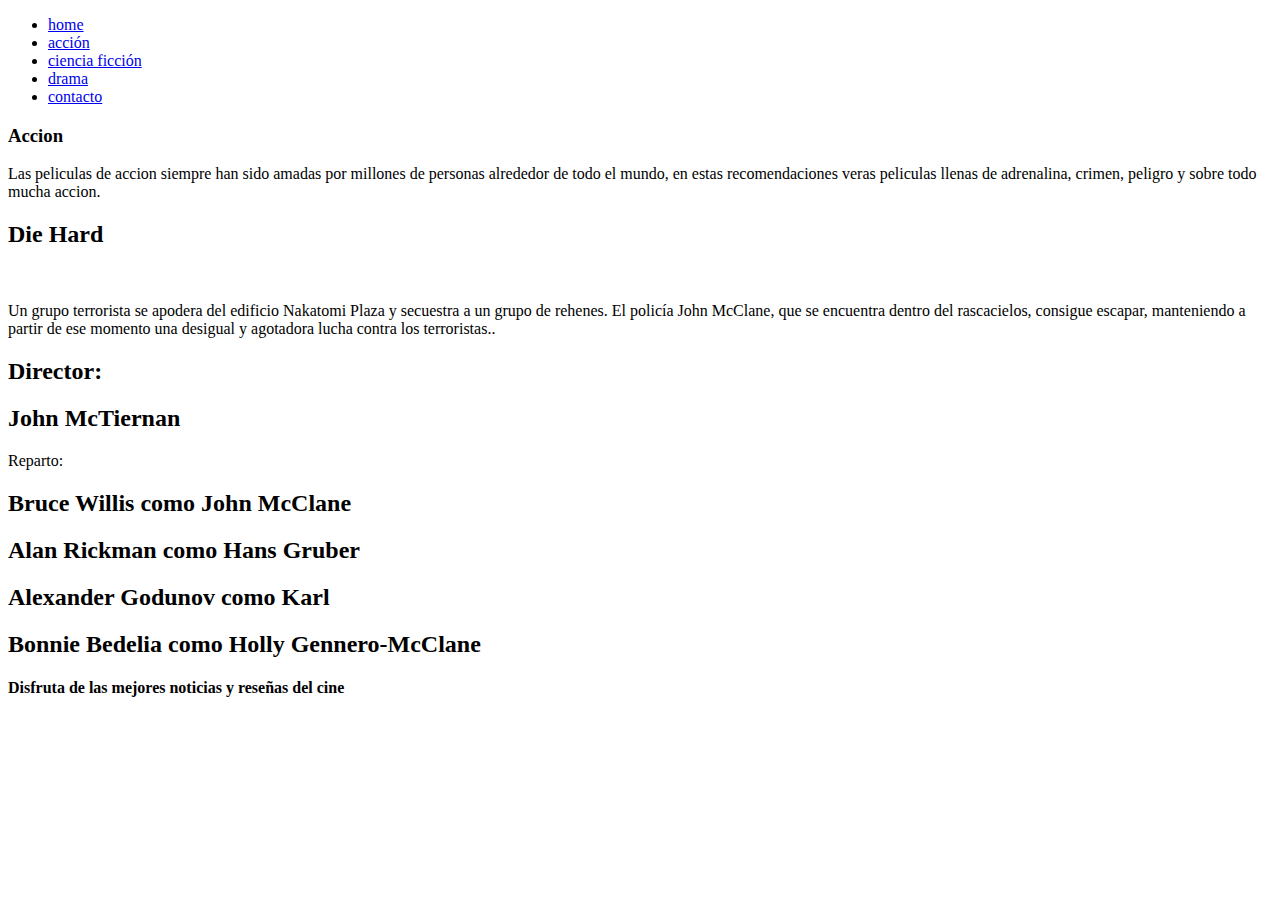
==== secciones/accion.html @ 79066105 "grids agregados" ====
<!DOCTYPE html>
<html lang="en">
<head>
    <meta charset="UTF-8">
    <meta http-equiv="X-UA-Compatible" content="IE=edge">
    <meta name="viewport" content="width=device-width, initial-scale=1.0">
    <link rel="stylesheet" href="../estilos/estilos.css">
    <title>Cinema</title>
</head>
<body>
  
    <header>

        <nav>
           <ul>
               <li>
                   <a href="../index.html">home</a>
               </li>
               <li>
                 <a href="accion.html">acción</a>
                </li>
               <li>
                   <a href="cienciaficcion.html">ciencia ficción</a>
                 </li>
               <li>
                   <a href="drama.html">drama</a>
                 </li>
               <li>
                   <a href="contacto.html">contacto</a>
                 </li>
             
 
           </ul>
 
        </nav>
 
     </header>

     <div id="grilla">

      <header class="border"><h3>Accion</h3>
        Las peliculas de accion siempre han sido amadas por millones de personas alrededor de todo el mundo, en estas recomendaciones veras peliculas llenas de adrenalina, crimen, peligro y sobre todo mucha accion.
        
      </header>

      <section id="productos" class="border  productosflex">
        <h2>Die Hard</h2>
        <article>
          <img src="https://earlygame.com/uploads/images/_article/bruce-willis-retires.jpg" alt="">
          <p>Un grupo terrorista se apodera del edificio Nakatomi Plaza y secuestra a un grupo de rehenes. El policía John McClane, que se encuentra dentro del rascacielos, consigue escapar, manteniendo a partir de ese momento una desigual y agotadora lucha contra los terroristas..</p>
        </article>
      </section>

      

      <nav class="border  menuFlex">
        <h2>Director:</h2>
        <h2>John McTiernan</h2>
      </nav>

      <aside class="border">Reparto:
        <h2>Bruce Willis como John McClane</h2>
        <h2>Alan Rickman como Hans Gruber</h2>
        <h2>Alexander Godunov como Karl</h2>
        <h2>Bonnie Bedelia como Holly Gennero-McClane</h2>

      </aside>
      
     
     <footer>

      <h4> Disfruta de las mejores noticias y reseñas del cine </h4>

     </footer>

</body>
</html>
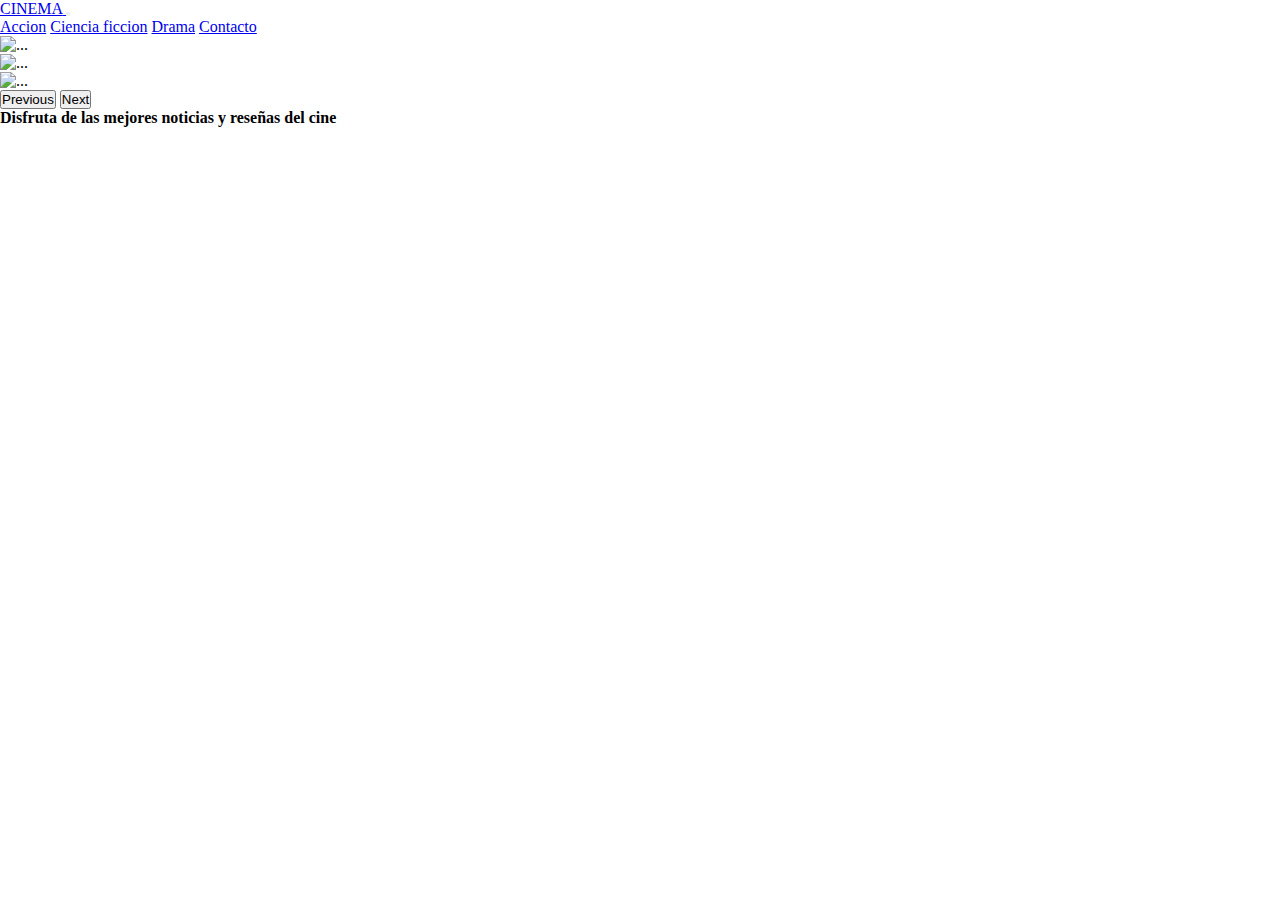
==== commit eb89767a: "bootstrap" ====
--- a/secciones/accion.html
+++ b/secciones/accion.html
@@ -4,74 +4,67 @@
     <meta charset="UTF-8">
     <meta http-equiv="X-UA-Compatible" content="IE=edge">
     <meta name="viewport" content="width=device-width, initial-scale=1.0">
-    <link rel="stylesheet" href="../estilos/estilos.css">
+    <link href="https://cdn.jsdelivr.net/npm/bootstrap@5.1.3/dist/css/bootstrap.min.css" rel="stylesheet" integrity="sha384-1BmE4kWBq78iYhFldvKuhfTAU6auU8tT94WrHftjDbrCEXSU1oBoqyl2QvZ6jIW3" crossorigin="anonymous">
+    <link rel="stylesheet" href="../Estilos/estilos.css">
     <title>Cinema</title>
 </head>
 <body>
-  
-    <header>
-
-        <nav>
-           <ul>
-               <li>
-                   <a href="../index.html">home</a>
-               </li>
-               <li>
-                 <a href="accion.html">acción</a>
-                </li>
-               <li>
-                   <a href="cienciaficcion.html">ciencia ficción</a>
-                 </li>
-               <li>
-                   <a href="drama.html">drama</a>
-                 </li>
-               <li>
-                   <a href="contacto.html">contacto</a>
-                 </li>
-             
- 
-           </ul>
- 
-        </nav>
- 
-     </header>
-
-     <div id="grilla">
-
-      <header class="border"><h3>Accion</h3>
-        Las peliculas de accion siempre han sido amadas por millones de personas alrededor de todo el mundo, en estas recomendaciones veras peliculas llenas de adrenalina, crimen, peligro y sobre todo mucha accion.
-        
-      </header>
-
-      <section id="productos" class="border  productosflex">
-        <h2>Die Hard</h2>
-        <article>
-          <img src="https://earlygame.com/uploads/images/_article/bruce-willis-retires.jpg" alt="">
-          <p>Un grupo terrorista se apodera del edificio Nakatomi Plaza y secuestra a un grupo de rehenes. El policía John McClane, que se encuentra dentro del rascacielos, consigue escapar, manteniendo a partir de ese momento una desigual y agotadora lucha contra los terroristas..</p>
-        </article>
-      </section>
-
-      
-
-      <nav class="border  menuFlex">
-        <h2>Director:</h2>
-        <h2>John McTiernan</h2>
+    
+    <nav class="navbar navbar-expand-lg navbar-light bg-warning">
+        <div class="container-fluid">
+          <a class="navbar-brand" aria-current="page" href="../index.html">
+           <span class="text-primary fs-5 fw-bold">CINEMA</span>
+          </a>
+          <button class="navbar-toggler" type="button" data-bs-toggle="collapse" data-bs-target="#navbarNavAltMarkup" aria-controls="navbarNavAltMarkup" aria-expanded="false" aria-label="Toggle navigation">
+            <span class="navbar-toggler-icon"></span>
+          </button>
+          <div class="collapse navbar-collapse" id="navbarNavAltMarkup">
+            <div class="navbar-nav">
+              <a class="nav-link active" aria-current="page" href="accion.html">Accion</a>
+              <a class="nav-link active" aria-current="page" href="cienciaficcion.html">Ciencia ficcion</a>
+              <a class="nav-link active" aria-current="page" href="drama.html">Drama</a>
+              <a class="nav-link active" aria-current="page" href="contacto.html">Contacto</a>
+            </div>
+          </div>
+        </div>
       </nav>
 
-      <aside class="border">Reparto:
-        <h2>Bruce Willis como John McClane</h2>
-        <h2>Alan Rickman como Hans Gruber</h2>
-        <h2>Alexander Godunov como Karl</h2>
-        <h2>Bonnie Bedelia como Holly Gennero-McClane</h2>
+      <div id="carouselExampleInterval" class="carousel slide" data-bs-ride="carousel">
+        <div class="carousel-inner">
+          <div class="carousel-item active" data-bs-interval="10000">
+            <img src="https://cloudfront-us-east-1.images.arcpublishing.com/infobae/WIGBBP6G5VFFLJQEALXLBXT34Q.jpg" class="d-block w-100" alt="...">
+          </div>
+          <div class="carousel-item" data-bs-interval="2000">
+            <img src="https://media.gq.com.mx/photos/5d3606bad36a53000895171e/master/pass/killbill.jpg" class="d-block w-100" alt="...">
+          </div>
+          <div class="carousel-item">
+            <img src="https://www.nacion.com/resizer/JJ7aT5BQxpEniCvLT3tDwCeWzQU=/arc-anglerfish-arc2-prod-gruponacion/public/I4KE3T3APVAWRIOH3PB2552M74.jpg" class="d-block w-100" alt="...">
+          </div>
+        </div>
+        <button class="carousel-control-prev" type="button" data-bs-target="#carouselExampleInterval" data-bs-slide="prev">
+          <span class="carousel-control-prev-icon" aria-hidden="true"></span>
+          <span class="visually-hidden">Previous</span>
+        </button>
+        <button class="carousel-control-next" type="button" data-bs-target="#carouselExampleInterval" data-bs-slide="next">
+          <span class="carousel-control-next-icon" aria-hidden="true"></span>
+          <span class="visually-hidden">Next</span>
+        </button>
+      </div>
 
-      </aside>
-      
-     
-     <footer>
 
-      <h4> Disfruta de las mejores noticias y reseñas del cine </h4>
 
-     </footer>
 
+
+
+
+
+
+
+    <footer>
+
+      <h4>Disfruta de las mejores noticias y reseñas del cine</h4>
+
+    </footer>
+        <script src="https://cdn.jsdelivr.net/npm/bootstrap@5.1.3/dist/js/bootstrap.bundle.min.js" integrity="sha384-ka7Sk0Gln4gmtz2MlQnikT1wXgYsOg+OMhuP+IlRH9sENBO0LRn5q+8nbTov4+1p" crossorigin="anonymous"></script>
 </body>
 </html>--- a/Estilos/estilos.css
+++ b/Estilos/estilos.css
@@ -0,0 +1,4 @@
+*{
+    margin: 0;
+    padding: 0;
+}
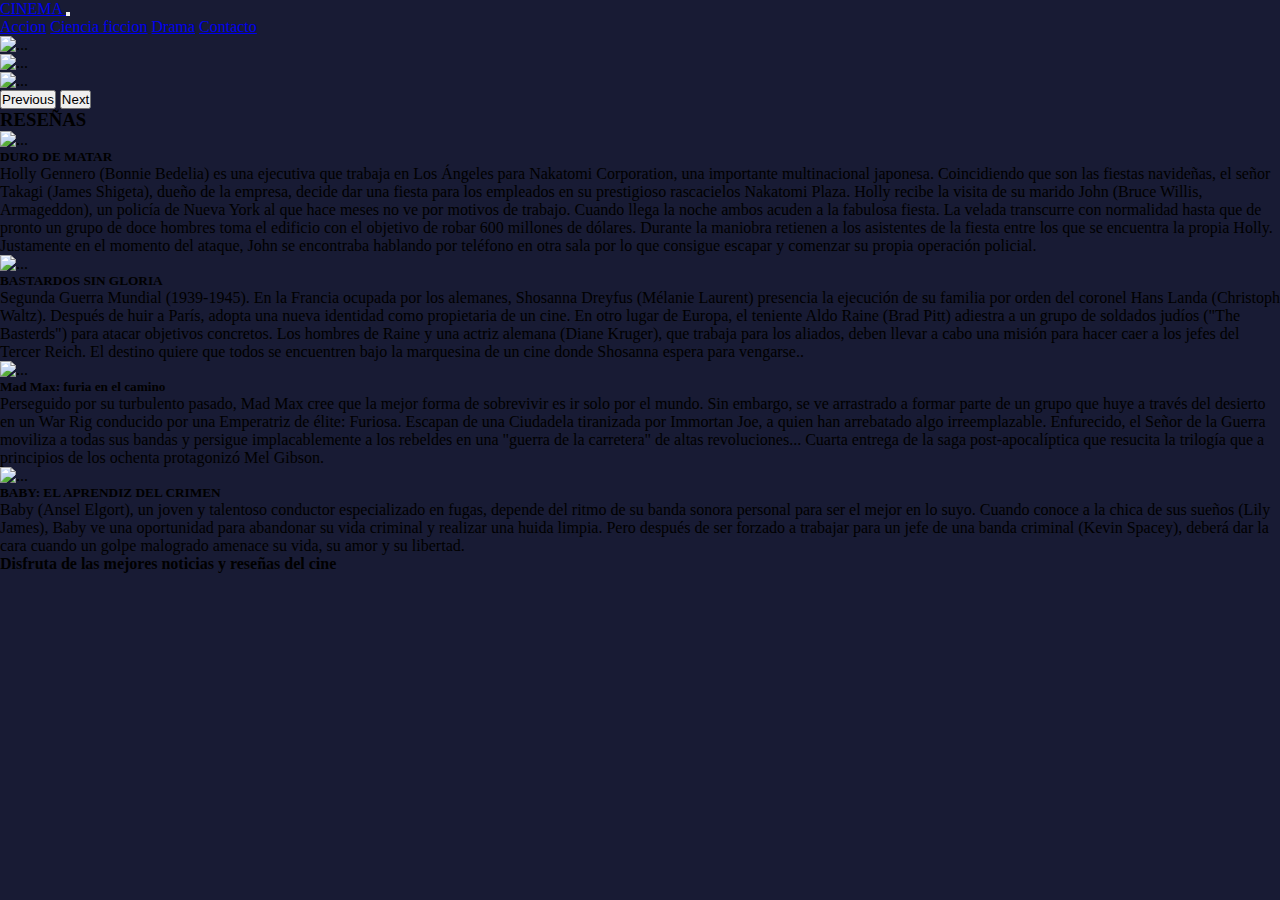
==== commit b294956e: "avances" ====
--- a/secciones/accion.html
+++ b/secciones/accion.html
@@ -51,6 +51,52 @@
         </button>
       </div>
 
+      <div class="p-3 mb-2 bg-black text-white d-flex justify-content-center">
+        <h3>RESEÑAS</h3>
+      </div>
+
+
+      <div class="row row-cols-1 row-cols-md-2 g-4">
+        <div class="col">
+          <div class="card">
+            <img src="https://fotos.perfil.com/2020/09/04/duro-de-matar-1012063.jpg" class="card-img-top" alt="...">
+            <div class="card-body">
+              <h5 class="card-title">DURO DE MATAR</h5>
+              <p class="card-text">Holly Gennero (Bonnie Bedelia) es una ejecutiva que trabaja en Los Ángeles para Nakatomi Corporation, una importante multinacional japonesa. Coincidiendo que son las fiestas navideñas, el señor Takagi (James Shigeta), dueño de la empresa, decide dar una fiesta para los empleados en su prestigioso rascacielos Nakatomi Plaza. Holly recibe la visita de su marido John (Bruce Willis, Armageddon), un policía de Nueva York al que hace meses no ve por motivos de trabajo. Cuando llega la noche ambos acuden a la fabulosa fiesta. La velada transcurre con normalidad hasta que de pronto un grupo de doce hombres toma el edificio con el objetivo de robar 600 millones de dólares. Durante la maniobra retienen a los asistentes de la fiesta entre los que se encuentra la propia Holly. Justamente en el momento del ataque, John se encontraba hablando por teléfono en otra sala por lo que consigue escapar y comenzar su propia operación policial.</p>
+            </div>
+          </div>
+        </div>
+        <div class="col">
+          <div class="card">
+            <img src="https://i.blogs.es/ae7ffc/bastardos/1366_2000.jpeg" class="card-img-top" alt="...">
+            <div class="card-body">
+              <h5 class="card-title">BASTARDOS SIN GLORIA</h5>
+              <p class="card-text">Segunda Guerra Mundial (1939-1945). En la Francia ocupada por los alemanes, Shosanna Dreyfus (Mélanie Laurent) presencia la ejecución de su familia por orden del coronel Hans Landa (Christoph Waltz). Después de huir a París, adopta una nueva identidad como propietaria de un cine. En otro lugar de Europa, el teniente Aldo Raine (Brad Pitt) adiestra a un grupo de soldados judíos ("The Basterds") para atacar objetivos concretos. Los hombres de Raine y una actriz alemana (Diane Kruger), que trabaja para los aliados, deben llevar a cabo una misión para hacer caer a los jefes del Tercer Reich. El destino quiere que todos se encuentren bajo la marquesina de un cine donde Shosanna espera para vengarse..</p>
+            </div>
+          </div>
+        </div>
+        <div class="col">
+          <div class="card">
+            <img src="https://i0.wp.com/hipertextual.com/wp-content/uploads/2020/02/hipertextual-secuela-mad-max-fury-road-iniciaria-su-rodaje-mismo-ano-2020481930.jpg?fit=1920%2C1080&ssl=1" class="card-img-top" alt="...">
+            <div class="card-body">
+              <h5 class="card-title">Mad Max: furia en el camino</h5>
+              <p class="card-text">Perseguido por su turbulento pasado, Mad Max cree que la mejor forma de sobrevivir es ir solo por el mundo. Sin embargo, se ve arrastrado a formar parte de un grupo que huye a través del desierto en un War Rig conducido por una Emperatriz de élite: Furiosa. Escapan de una Ciudadela tiranizada por Immortan Joe, a quien han arrebatado algo irreemplazable. Enfurecido, el Señor de la Guerra moviliza a todas sus bandas y persigue implacablemente a los rebeldes en una "guerra de la carretera" de altas revoluciones... Cuarta entrega de la saga post-apocalíptica que resucita la trilogía que a principios de los ochenta protagonizó Mel Gibson.</p>
+            </div>
+          </div>
+        </div>
+        <div class="col">
+          <div class="card">
+            <img src="https://images.ecestaticos.com/j7JRGw41wJRWmEc-jIUAAlxMSNQ=/138x0:1221x608/1600x900/filters:fill(white):format(jpg)/f.elconfidencial.com%2Foriginal%2F508%2F936%2Fa04%2F508936a044b8b46740231f621129d3f4.jpg" class="card-img-top" alt="...">
+            <div class="card-body">
+              <h5 class="card-title">BABY: EL APRENDIZ DEL CRIMEN</h5>
+              <p class="card-text">Baby (Ansel Elgort), un joven y talentoso conductor especializado en fugas, depende del ritmo de su banda sonora personal para ser el mejor en lo suyo. Cuando conoce a la chica de sus sueños (Lily James), Baby ve una oportunidad para abandonar su vida criminal y realizar una huida limpia. Pero después de ser forzado a trabajar para un jefe de una banda criminal (Kevin Spacey), deberá dar la cara cuando un golpe malogrado amenace su vida, su amor y su libertad.</p>
+            </div>
+          </div>
+        </div>
+      </div>
+
+      
+
 
 
 
@@ -62,7 +108,7 @@
 
     <footer>
 
-      <h4>Disfruta de las mejores noticias y reseñas del cine</h4>
+      <h4 class="text-warning">Disfruta de las mejores noticias y reseñas del cine</h4>
 
     </footer>
         <script src="https://cdn.jsdelivr.net/npm/bootstrap@5.1.3/dist/js/bootstrap.bundle.min.js" integrity="sha384-ka7Sk0Gln4gmtz2MlQnikT1wXgYsOg+OMhuP+IlRH9sENBO0LRn5q+8nbTov4+1p" crossorigin="anonymous"></script>
--- a/Estilos/estilos.css
+++ b/Estilos/estilos.css
@@ -2,3 +2,15 @@
     margin: 0;
     padding: 0;
 }
+
+.center{
+    text-align: center;
+}
+
+
+body{
+    background-color: rgb(24, 27, 52)
+}
+
+
+
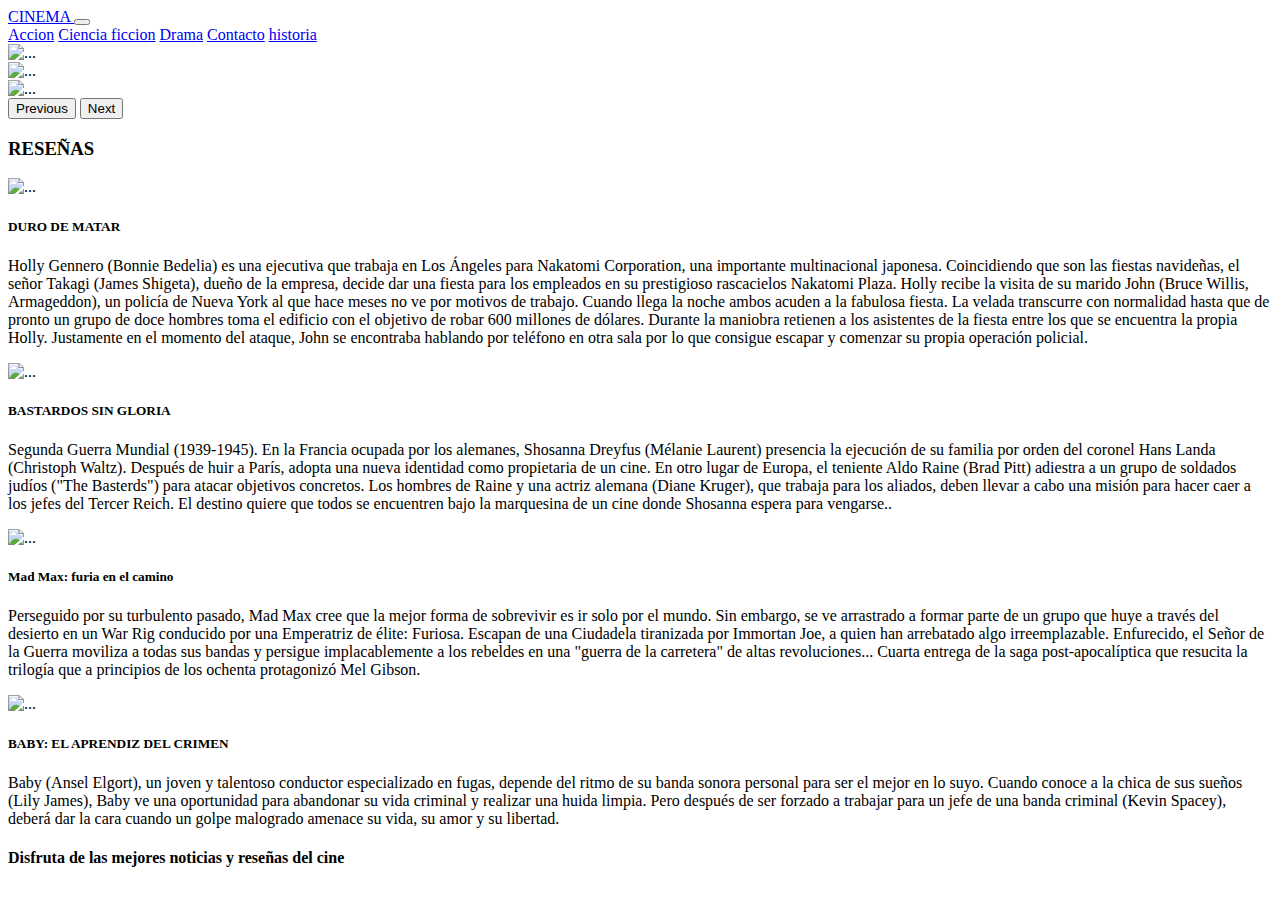
==== commit 4c04f47c: "Final" ====
--- a/secciones/accion.html
+++ b/secciones/accion.html
@@ -5,7 +5,7 @@
     <meta http-equiv="X-UA-Compatible" content="IE=edge">
     <meta name="viewport" content="width=device-width, initial-scale=1.0">
     <link href="https://cdn.jsdelivr.net/npm/bootstrap@5.1.3/dist/css/bootstrap.min.css" rel="stylesheet" integrity="sha384-1BmE4kWBq78iYhFldvKuhfTAU6auU8tT94WrHftjDbrCEXSU1oBoqyl2QvZ6jIW3" crossorigin="anonymous">
-    <link rel="stylesheet" href="../Estilos/estilos.css">
+    <link rel="stylesheet" href="../Estilos/style.css">
     <title>Cinema</title>
 </head>
 <body>
@@ -24,6 +24,7 @@
               <a class="nav-link active" aria-current="page" href="cienciaficcion.html">Ciencia ficcion</a>
               <a class="nav-link active" aria-current="page" href="drama.html">Drama</a>
               <a class="nav-link active" aria-current="page" href="contacto.html">Contacto</a>
+              <a class="nav-link active" aria-current="page" href="historia.html">historia</a>
             </div>
           </div>
         </div>
